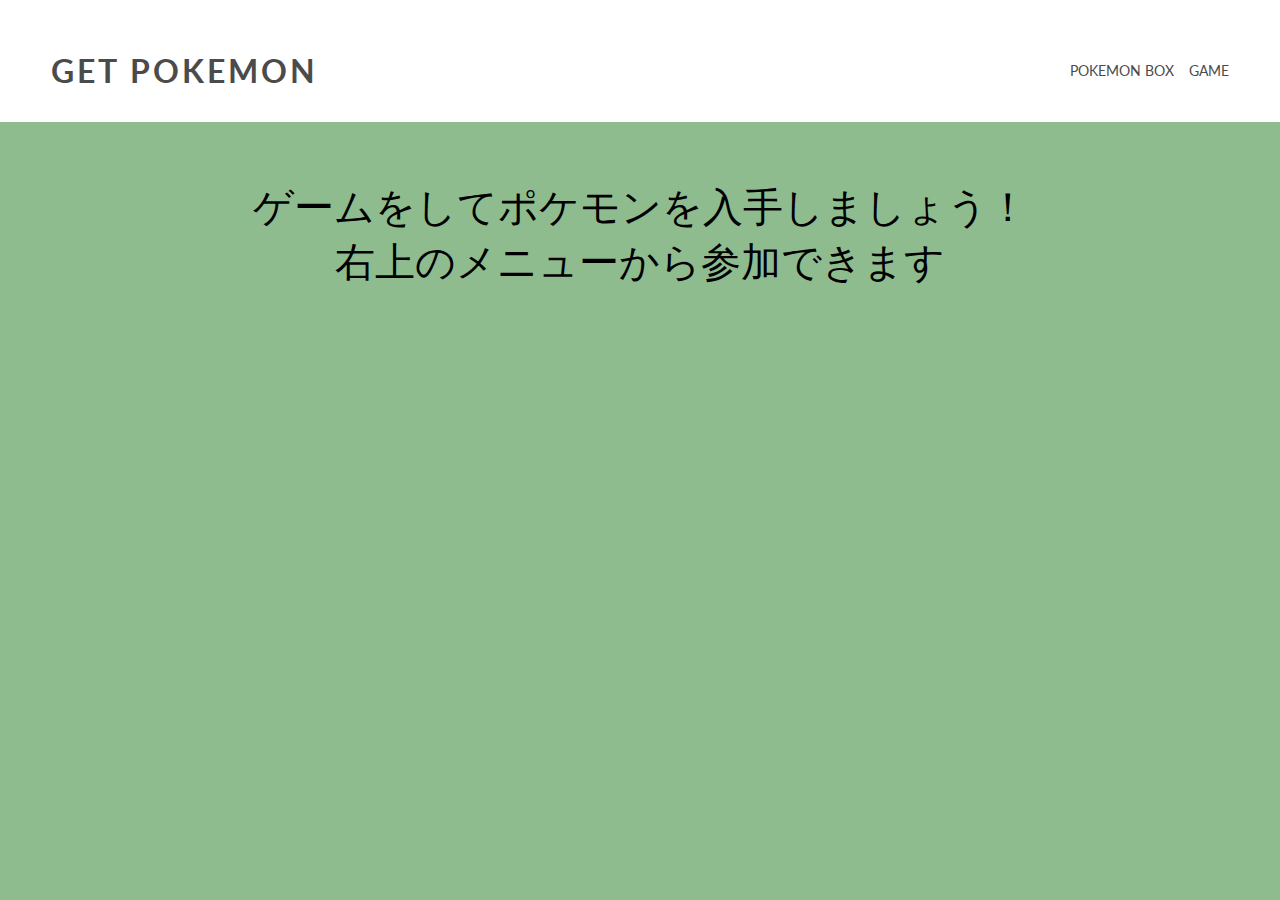
==== pokemon.html @ eab798f9 "add:ポケモンを１匹も手に入れていない時の処理を追加" ====
<!DOCTYPE html>
<html lang="en">
<head>
    <meta charset="UTF-8" />
    <meta name="viewport" content="width=device-width, initial-scale=1.0" />
    <link rel="stylesheet" href="style.css" />
    <title>Pokemon Box</title>
</head>
<body>
<header id="header">
    <h1>
        <a href="">GET POKEMON</a>
    </h1>
    <nav class="pc-nav">
        <ul>
            <li><a href="javascript:void(0)" id="button_pokemon_list" onclick="onClickPokemonList(); return false">POKEMON BOX</a></li>
            <li><a href="javascript:void(0)" id="button_game" onclick="onClickGame(); return false">GAME</a></li>
        </ul>
    </nav>
</header>
<!--loading-->

<div class="sk-chase1" id="loading_main">
    <div class="sk-chase-dot"></div>
    <div class="sk-chase-dot"></div>
    <div class="sk-chase-dot"></div>
    <div class="sk-chase-dot"></div>
    <div class="sk-chase-dot"></div>
    <div class="sk-chase-dot"></div>
</div>

<div class="scroll_area_pokemon_list" id="scroll_area_pokemon_list">
<div class="poke-container" id="poke-container">
    <p id="text_no_pokemon" class="text_no_pokemon"></p>
</div>
    <div class="sk-chase2" id="loading_again">
        <div class="sk-chase-dot"></div>
        <div class="sk-chase-dot"></div>
        <div class="sk-chase-dot"></div>
        <div class="sk-chase-dot"></div>
        <div class="sk-chase-dot"></div>
        <div class="sk-chase-dot"></div>
    </div>
    <div class="poke-container-background" id="poke-container_background"></div>
</div>

<div class="scroll_area_game_start_screen" id="scroll_area_game_start_screen">
    <p class="description_game_detail" id="description_game_detail">ポケモンを捕まえましょう！ポケモンの種類は指定できます.<br>ポケモン情報の表示は英語なので英語の勉強にもなるかもしれません。</p>
    <input type="button" value="ゲームスタート" onclick="onClickGameStart()" class="button_start_game" id="button_start_game">
</div>

<div class="game_field" id="game_field">
    <p id="count_text" class="count_texts">残り時間：10秒</p>
</div>

<div class="game_finish_field" id="game_finish_field">
    <p id="text_finish" class="text_finish">終了！！<br>集計します.</p>
    <p id="text_finish_compile" class="text_finish">集計中です....</p>
    <div id="image_finish_score" class="game_field">
        <p id="text_image_finish_score" class="count_texts">あなたはx匹捕まえました.<br><br>画像は以下の通りです</p>
    </div>
    <p id="text_finish_register" class="text_finish">結果をBoxに登録しました.<br>登録完了したのでBox画面に遷移します.</p>
    <p id="text_finish_navigation" class="text_finish"></p>
</div>

<script src="pokemon.js"></script>
</body>
</html>
---- style.css ----
@import url('https://fonts.googleapis.com/css?family=Lato:300,400&display=swap');

* {
    box-sizing: border-box;
}

body {
    background-color: darkseagreen;
    font-family: 'Lato', sans-serif;
    align-items: center;
    justify-content: center;
    margin: 0;
}

h1 {
    letter-spacing: 3px;
    text-align: center;
}

/*Menu*/
header {
    padding: 30px 4% 10px;
    position: fixed;
    top: 0;
    width: 100%;
    background-color: #fff;
    display: flex;
    align-items: center;
}
a {
    text-decoration: none;
    color: #4b4b4b;
}
nav {
    margin: 0 0 0 auto;
}
ul {
    list-style: none;
    margin: 0;
    display: flex;
}
li {
    margin: 0 0 0 15px;
    font-size: 14px;
}

/*game*/
.scroll_area_game_start_screen{
    margin-top: 140px;
}

.button_start_game {
    display       : inline-block;
    border-radius : 4%;          /* 角丸       */
    font-size     : 30pt;        /* 文字サイズ */
    text-align    : center;      /* 文字位置   */
    cursor        : pointer;     /* カーソル   */
    padding       : 12px 80px;   /* 余白       */
    background    : #66ff66;     /* 背景色     */
    color         : #330033;     /* 文字色     */
    line-height   : 1em;         /* 1行の高さ  */
    transition    : .3s;         /* なめらか変化 */
    box-shadow    : 3px 3px 3px #666666;  /* 影の設定 */
    border        : 2px solid #66ff66;    /* 枠の指定 */
    margin-left: 5%;
}

.button_start_game :hover {
    box-shadow    : none;        /* カーソル時の影消去 */
    color         : #66ff66;     /* 背景色     */
    background    : #330033;     /* 文字色     */
}

.description_game_detail {
    margin-left: 5%;
}

.game_field {
    position: relative;
    width: 100%;
    height: 100vh;
    margin: 0 auto;
    overflow: hidden;
    background-color: lightgreen;
}

.game_field img {
    position: absolute;
    width: 140px;
    height: 140px
}

.count_texts {
    padding-top: 1em;
    padding-left: 1em;
    font-size: 20px;
}

.text_finish {
    padding-top: 1em;
    padding-left: 1em;
    font-size: 80px;
}

.game_finish_field {
    position: relative;
    width: 100%;
    height: 100vh;
    margin: 0 auto;
    overflow: hidden;
}

.image_finish_score {
    width: 100vh;
    height: 50vh;
    margin: 0 auto;
}

/*Pokemon*/
.scroll_area_pokemon_list {
    padding-top: 140px;
}

.poke-container {
    justify-content: center;
    margin: 0 auto;
    max-width: 1200px;
}

.text_no_pokemon {
    text-align: center;
    font-size: 40px;
}

.poke-container-background {
    justify-content: center;
    margin: 0 auto;
    max-width: 1200px;
}

.pokemon {
    background-color: #eee;
    border-radius: 10px;
    box-shadow: 0 3px 15px rgba(100, 100, 100, 0.5);
    margin: 10px 30%;
    padding: 20px;
    text-align: center;
}

.pokemon .img-container {
    background-color: rgba(255, 255, 255, 0.6);
    border-radius: 50%;
    width: 120px;
    height: 120px;
    text-align: center;
}

.pokemon .img-container img {
    max-width: 90%;
    margin-top: 20px;
}

.pokemon .info {
    margin-top: 20px;
}

.pokemon .info .number {
    background-color: rgba(0, 0, 0, 0.1);
    padding: 5px 10px;
    border-radius: 10px;
    font-size: 0.8em;
}

.pokemon .info .name {
    margin: 15px 0 7px;
    letter-spacing: 1px;
}

/*loading*/
.sk-chase1 {
    width: 40px;
    height: 40px;
    position: fixed;
    animation: sk-chase 2.5s infinite linear both;
    top: 50%;
    left: 50%;
}

.sk-chase2 {
    margin-top: 60px;
    margin-bottom: 40px;
    width: 40px;
    height: 40px;
    position: relative;
    animation: sk-chase 2.5s infinite linear both;
    top: 50%;
    left: 49%;
}

.sk-chase-dot {
    width: 100%;
    height: 100%;
    position: absolute;
    left: 0;
    top: 0;
    animation: sk-chase-dot 2.0s infinite ease-in-out both;
}

.sk-chase-dot:before {
    content: '';
    display: block;
    width: 25%;
    height: 25%;
    background-color: #fff;
    border-radius: 100%;
    animation: sk-chase-dot-before 2.0s infinite ease-in-out both;
}

.sk-chase-dot:nth-child(1) { animation-delay: -1.1s; }
.sk-chase-dot:nth-child(2) { animation-delay: -1.0s; }
.sk-chase-dot:nth-child(3) { animation-delay: -0.9s; }
.sk-chase-dot:nth-child(4) { animation-delay: -0.8s; }
.sk-chase-dot:nth-child(5) { animation-delay: -0.7s; }
.sk-chase-dot:nth-child(6) { animation-delay: -0.6s; }
.sk-chase-dot:nth-child(1):before { animation-delay: -1.1s; }
.sk-chase-dot:nth-child(2):before { animation-delay: -1.0s; }
.sk-chase-dot:nth-child(3):before { animation-delay: -0.9s; }
.sk-chase-dot:nth-child(4):before { animation-delay: -0.8s; }
.sk-chase-dot:nth-child(5):before { animation-delay: -0.7s; }
.sk-chase-dot:nth-child(6):before { animation-delay: -0.6s; }

@keyframes sk-chase {
    100% { transform: rotate(360deg); }
}

@keyframes sk-chase-dot {
    80%, 100% { transform: rotate(360deg); }
}

@keyframes sk-chase-dot-before {
    50% {
        transform: scale(0.4);
    } 100%, 0% {
          transform: scale(1.0);
      }
}
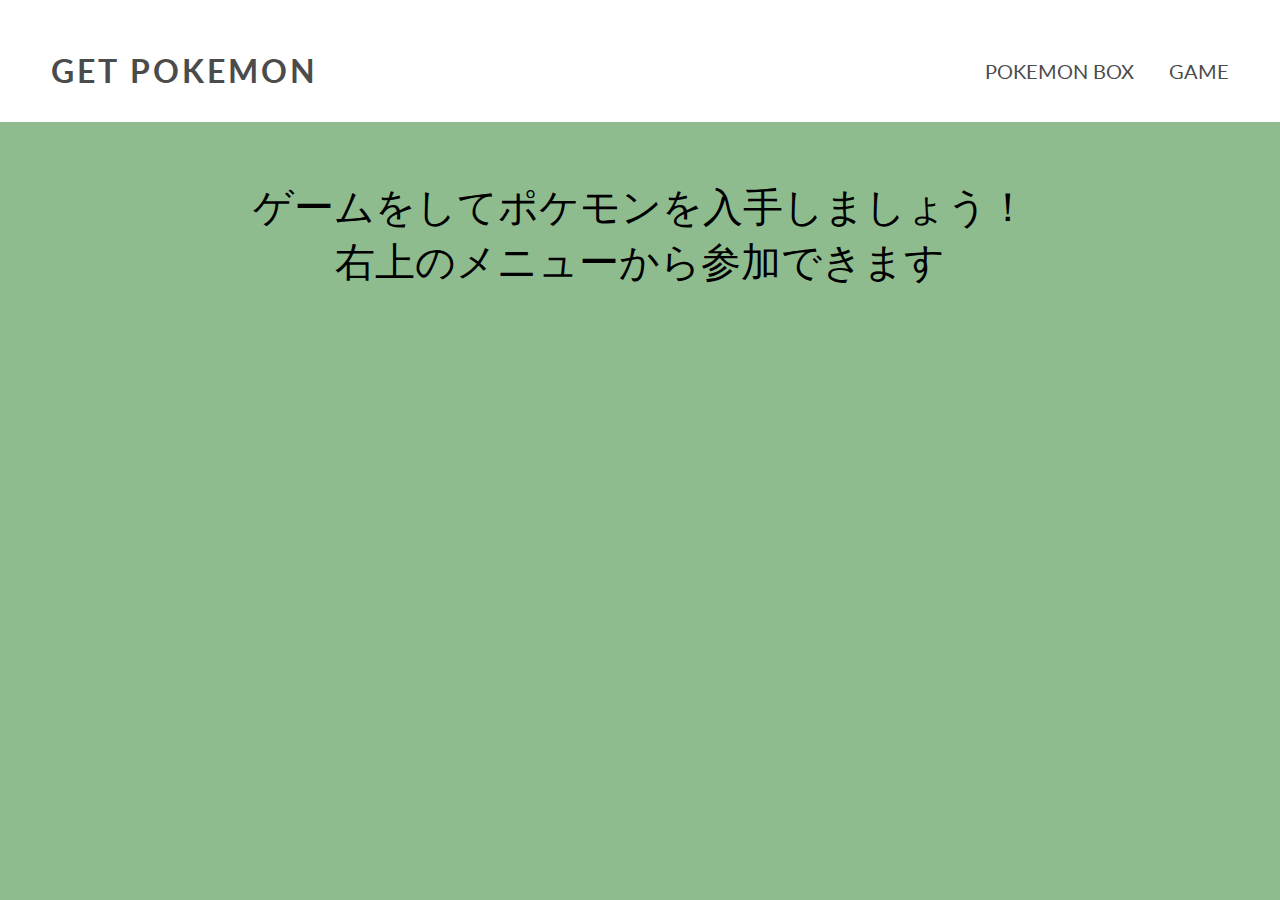
==== commit 58f1ff6e: "fix:menu text layout" ====
--- a/pokemon.html
+++ b/pokemon.html
@@ -4,7 +4,7 @@
     <meta charset="UTF-8" />
     <meta name="viewport" content="width=device-width, initial-scale=1.0" />
     <link rel="stylesheet" href="style.css" />
-    <title>Pokemon Box</title>
+    <title>GET POKEMON</title>
 </head>
 <body>
 <header id="header">
@@ -13,8 +13,8 @@
     </h1>
     <nav class="pc-nav">
         <ul>
-            <li><a href="javascript:void(0)" id="button_pokemon_list" onclick="onClickPokemonList(); return false">POKEMON BOX</a></li>
-            <li><a href="javascript:void(0)" id="button_game" onclick="onClickGame(); return false">GAME</a></li>
+            <li><a href="javascript:void(0)" id="button_pokemon_list" class="button_pokemon_list" onclick="onClickPokemonList(); return false">POKEMON BOX</a></li>
+            <li><a href="javascript:void(0)" id="button_game" class="button_game" onclick="onClickGame(); return false">GAME</a></li>
         </ul>
     </nav>
 </header>
@@ -45,22 +45,20 @@
 </div>
 
 <div class="scroll_area_game_start_screen" id="scroll_area_game_start_screen">
-    <p class="description_game_detail" id="description_game_detail">ポケモンを捕まえましょう！ポケモンの種類は指定できます.<br>ポケモン情報の表示は英語なので英語の勉強にもなるかもしれません。</p>
+    <p class="description_game_detail" id="description_game_detail">ポケモンを捕まえましょう！<br><br>**遊び方**<br>1.ポケモンがたくさん出てきます.<br>2.クリックすると捕まえることができます.</p>
     <input type="button" value="ゲームスタート" onclick="onClickGameStart()" class="button_start_game" id="button_start_game">
 </div>
 
-<div class="game_field" id="game_field">
-    <p id="count_text" class="count_texts">残り時間：10秒</p>
+<div id="game_field" class="game_field">
+    <p id="count_text" class="count_text">残り時間：10秒</p>
 </div>
 
-<div class="game_finish_field" id="game_finish_field">
-    <p id="text_finish" class="text_finish">終了！！<br>集計します.</p>
-    <p id="text_finish_compile" class="text_finish">集計中です....</p>
-    <div id="image_finish_score" class="game_field">
-        <p id="text_image_finish_score" class="count_texts">あなたはx匹捕まえました.<br><br>画像は以下の通りです</p>
+<div id="game_finish_field" class="game_finish_field" >
+    <p id="text_finish" class="text_finish">終了！！<br>お疲れ様でした！</p>
+    <div id="image_finish_score" class="image_finish_score">
+        <p id="text_image_finish_score" class="text_image_finish_score"></p>
     </div>
-    <p id="text_finish_register" class="text_finish">結果をBoxに登録しました.<br>登録完了したのでBox画面に遷移します.</p>
-    <p id="text_finish_navigation" class="text_finish"></p>
+    <p id="text_finish_register" class="text_finish_register">結果をBoxに登録しました!<br>Box画面に遷移します!</p>
 </div>
 
 <script src="pokemon.js"></script>
--- a/style.css
+++ b/style.css
@@ -31,6 +31,13 @@
     text-decoration: none;
     color: #4b4b4b;
 }
+.button_pokemon_list {
+    font-size: 20px;
+    margin-right: 20px;
+}
+.button_game {
+    font-size: 20px;
+}
 nav {
     margin: 0 0 0 auto;
 }
@@ -44,9 +51,20 @@
     font-size: 14px;
 }
 
+.text_no_pokemon {
+    text-align: center;
+    font-size: 40px;
+}
+
+.type {
+    margin-top: 4px;
+    margin-bottom: 4px;
+}
+
 /*game*/
 .scroll_area_game_start_screen{
     margin-top: 140px;
+    text-align: center;
 }
 
 .button_start_game {
@@ -62,7 +80,6 @@
     transition    : .3s;         /* なめらか変化 */
     box-shadow    : 3px 3px 3px #666666;  /* 影の設定 */
     border        : 2px solid #66ff66;    /* 枠の指定 */
-    margin-left: 5%;
 }
 
 .button_start_game :hover {
@@ -72,7 +89,8 @@
 }
 
 .description_game_detail {
-    margin-left: 5%;
+    text-align: center;
+    font-size: 30px;
 }
 
 .game_field {
@@ -82,6 +100,14 @@
     margin: 0 auto;
     overflow: hidden;
     background-color: lightgreen;
+}
+
+.image_finish_score {
+    position: relative;
+    width: 100%;
+    height: 100vh;
+    margin: 0 auto;
+    overflow: hidden;
 }
 
 .game_field img {
@@ -90,16 +116,26 @@
     height: 140px
 }
 
-.count_texts {
+.count_text {
     padding-top: 1em;
     padding-left: 1em;
-    font-size: 20px;
-}
-
-.text_finish {
+    font-size: 30px;
+}
+
+.text_image_finish_score {
     padding-top: 1em;
     padding-left: 1em;
+    font-size: 40px;
+}
+
+.text_finish {
+    text-align: center;
     font-size: 80px;
+}
+
+.text_finish_register {
+    text-align: center;
+    font-size: 40px;
 }
 
 .game_finish_field {
@@ -125,11 +161,6 @@
     justify-content: center;
     margin: 0 auto;
     max-width: 1200px;
-}
-
-.text_no_pokemon {
-    text-align: center;
-    font-size: 40px;
 }
 
 .poke-container-background {
@@ -142,7 +173,7 @@
     background-color: #eee;
     border-radius: 10px;
     box-shadow: 0 3px 15px rgba(100, 100, 100, 0.5);
-    margin: 10px 30%;
+    margin: 10px 20%;
     padding: 20px;
     text-align: center;
 }
@@ -153,6 +184,7 @@
     width: 120px;
     height: 120px;
     text-align: center;
+    margin: 0 auto;
 }
 
 .pokemon .img-container img {
@@ -174,6 +206,10 @@
 .pokemon .info .name {
     margin: 15px 0 7px;
     letter-spacing: 1px;
+}
+
+.description {
+    text-align: center;
 }
 
 /*loading*/
